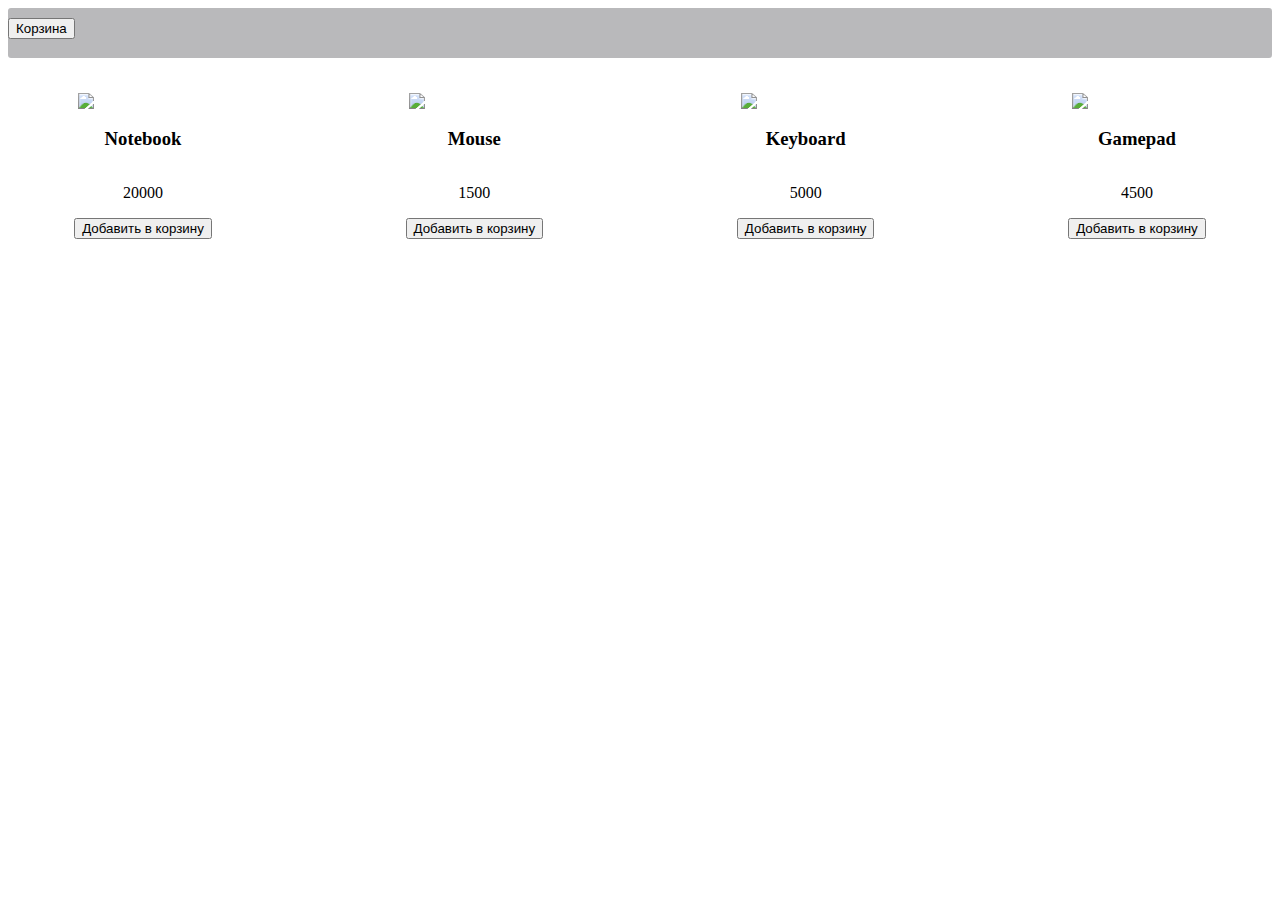
==== HW1/index.html @ c024c179 "Home work 1" ====
<!DOCTYPE html>
<html lang="en">
  <head>
    <meta charset="UTF-8" />
    <title>Интернет-магазин</title>
    <link rel="stylesheet" href="styles/style.css" />
  </head>
  <body>
    <header class="main_menu">
      <button class="btn-cart" type="button">Корзина</button>
    </header>
    <main>
      <div class="products"></div>
    </main>
    <script src="./js/main.js"></script>
  </body>
</html>
---- HW1/styles/style.css ----
.main_menu {
  height: 50px;
  border-radius: 3px;
  background-color: #b9b9bb;
}

.btn-cart {
  margin-top: 10px;
}

.products {
  padding: 20px;
  display: -webkit-box;
  display: -ms-flexbox;
  display: flex;
  -webkit-box-pack: justify;
      -ms-flex-pack: justify;
          justify-content: space-between;
}

.product-item {
  padding: 15px;
  width: 200px;
  display: -webkit-box;
  display: -ms-flexbox;
  display: flex;
  -webkit-box-orient: vertical;
  -webkit-box-direction: normal;
      -ms-flex-direction: column;
          flex-direction: column;
  -webkit-box-align: center;
      -ms-flex-align: center;
          align-items: center;
}

.product-item:hover {
  -webkit-box-shadow: 0 14px 28px rgba(0, 0, 0, 0.25), 0 10px 10px rgba(0, 0, 0, 0.22);
          box-shadow: 0 14px 28px rgba(0, 0, 0, 0.25), 0 10px 10px rgba(0, 0, 0, 0.22);
}

.defaultImage {
  width: 130px;
}
/*# sourceMappingURL=style.css.map */
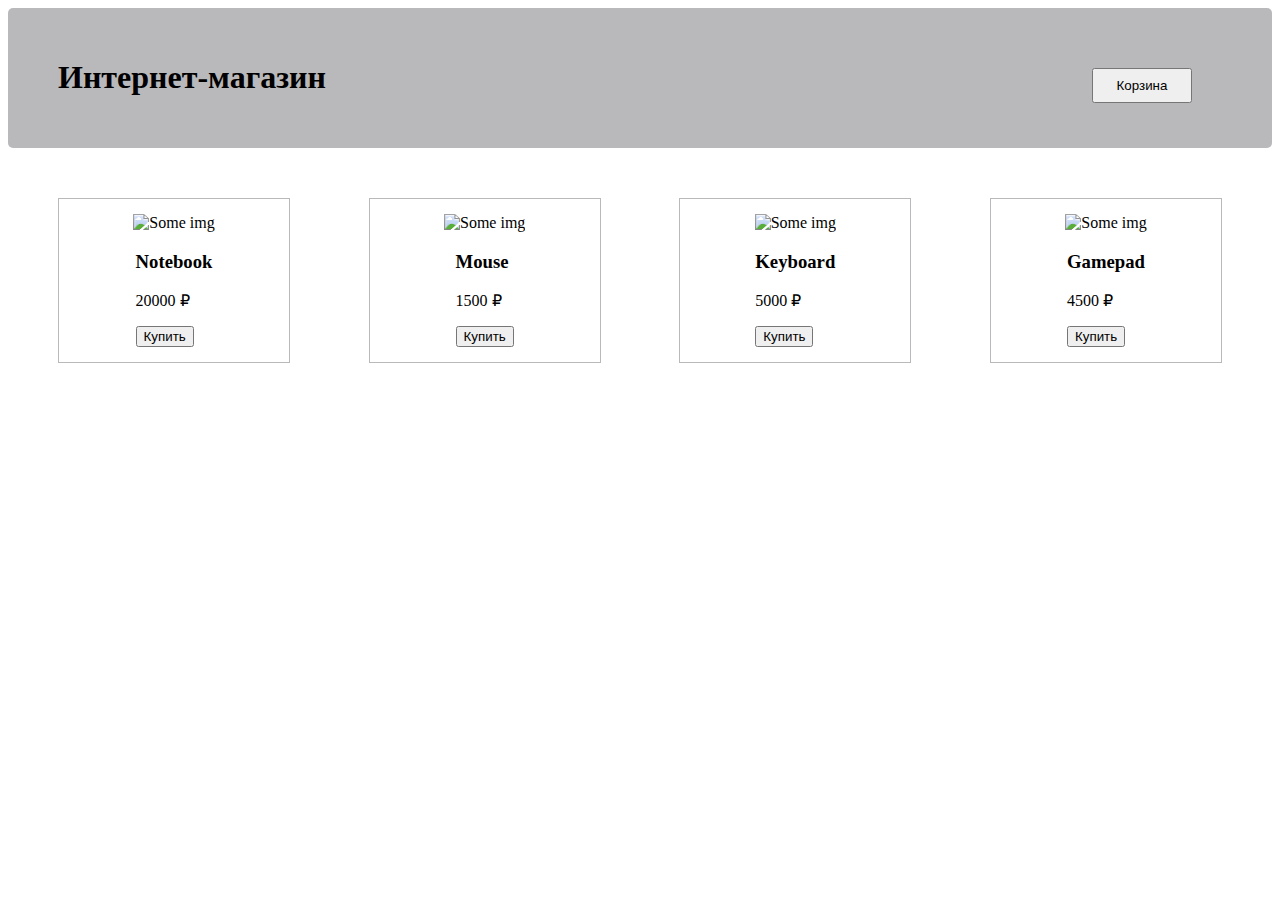
==== commit 4f61aa36: "HW2" ====
--- a/HW1/index.html
+++ b/HW1/index.html
@@ -7,11 +7,13 @@
   </head>
   <body>
     <header class="main_menu">
+      <h1 class="main_heding">Интернет-магазин</h1>
       <button class="btn-cart" type="button">Корзина</button>
     </header>
     <main>
       <div class="products"></div>
     </main>
     <script src="./js/main.js"></script>
+    <script src="./js/task3.js"></script>
   </body>
 </html>
--- a/HW1/styles/style.css
+++ b/HW1/styles/style.css
@@ -1,15 +1,24 @@
 .main_menu {
-  height: 50px;
-  border-radius: 3px;
+  padding: 30px 50px;
+  border-radius: 5px;
   background-color: #b9b9bb;
+  display: -webkit-box;
+  display: -ms-flexbox;
+  display: flex;
+  -webkit-box-pack: justify;
+      -ms-flex-pack: justify;
+          justify-content: space-between;
 }
 
 .btn-cart {
-  margin-top: 10px;
+  margin-top: 30px;
+  margin-right: 30px;
+  height: 35px;
+  width: 100px;
 }
 
 .products {
-  padding: 20px;
+  padding: 50px;
   display: -webkit-box;
   display: -ms-flexbox;
   display: flex;
@@ -31,6 +40,7 @@
   -webkit-box-align: center;
       -ms-flex-align: center;
           align-items: center;
+  border: 1px solid #b9b9bb;
 }
 
 .product-item:hover {
